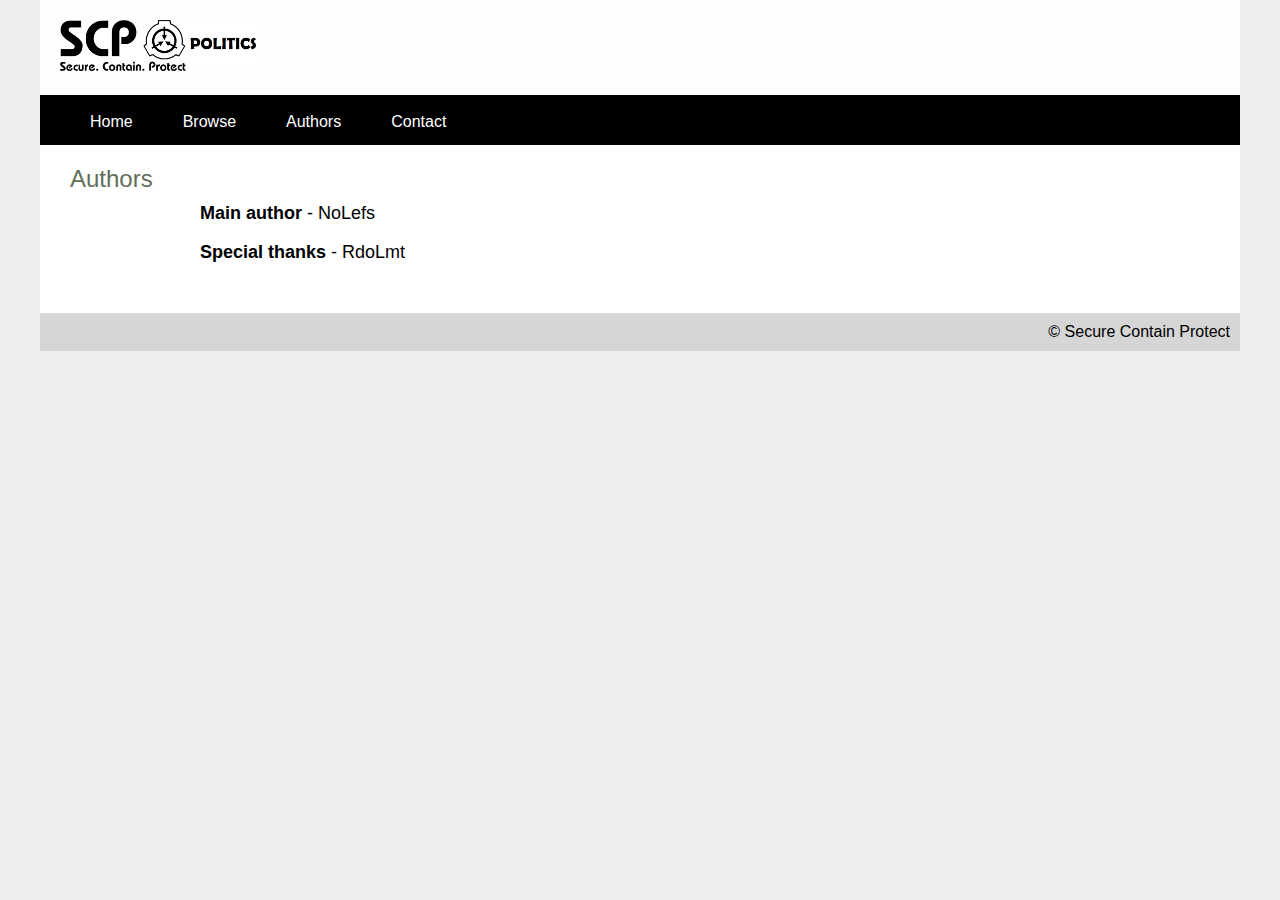
==== html/authors.html @ 2865f812 "Add files via upload" ====
<!DOCTYPE html>
<html lang="en">
<head>
    <meta charset="UTF-8">
    <meta http-equiv="X-UA-Compatible" content="IE=edge">
    <meta name="viewport" content="width=device-width, initial-scale=1.0">
    <link rel="stylesheet" href="../style.css">
    <title>Authors</title>
</head>
<div class="container">
    <div class="header">
        <img src="../Assets/logo.png" alt="">
    </div>
    <div class="menu">
        <li><a href="../index.html">Home</a> </li>
        <li><a href="scps.html">Browse</a></li>
        <li><a href="authors.html">Authors</a></li>
        <li><a href="contact.html">Contact</a></li>
    </div>
    <div class="welcome">
        <h1>Authors</h1>
    </div>
    <div class="content">
        <p><b>Main author</b> - NoLefs</p>
        <br>
        <p><b>Special thanks</b> - RdoLmt</p>
    </div>

    </div>
    <div class="footer">
        <p>&copy; Secure Contain Protect</p>
    </div>
</div>
<body>
    
</body>
</html>
---- style.css ----
*{
    font-family: Verdana, Geneva, Tahoma, sans-serif;
    margin: 0;
    padding: 0;
}

body{
    background-color: #EDEDED;
}
.container{
    max-width: 1200px;
    margin: auto;
    background-color: white;
}
/*Pأ¤is ja menأ¼أ¼*/
.header{
    background-color: rgb(255, 254, 254);
    padding-left: 50px;
    padding: 20px;
}
.header img {
    width: 200px;
}
.header h1{
    font-weight: 400;
}
.menu{
    display: block;
    clear: both; 
    height: 50px;
    background-color: rgb(0, 0, 0);
}
.menu li{
    display: block;
    float: left;
    padding-top: 18px;
    padding-left: 50px;

}
.menu a:hover{
    color: rgb(161, 66, 66);
}
.menu li a{
    text-decoration: none;
    color: rgb(255, 255, 255);;
    
}
/* Pأ¤is ja sisu */
.welcome h1{
    font-weight: 500;
    padding-top: 20px;
    padding-bottom: 10px;
    padding-left: 30px;
    color: rgb(99, 110, 91);
    background-color: rgb(255, 255, 255);
    font-size: 24px;
}

.content{
    padding-left: 160px;
    padding-right: 30px;
    padding-bottom: 50px;
    background-color: rgb(255, 255, 255);
    

}
.content li a{
    text-decoration: none;
    color:black;
}
.content li a:hover{
    color:rgb(63, 63, 63)
}
.content h1{
    font-size: 20px;
    color: rgb(59, 118, 138);
    font-weight: 600;
}
.content p, .content p a {
    font-size: 18px;
}
.content ul p{
    color: rgb(0, 0, 0);
}
.content p b {
    color: black;
}
.content img{
    padding-top: 20px;
    padding-bottom: 20px;
    height: 200px;
}

/* Tagariba*/
.footer{
    margin: auto;
    max-width: 1180px;
    text-align: right;
    padding: 10px;
    background-color: rgb(214, 214, 214);
}
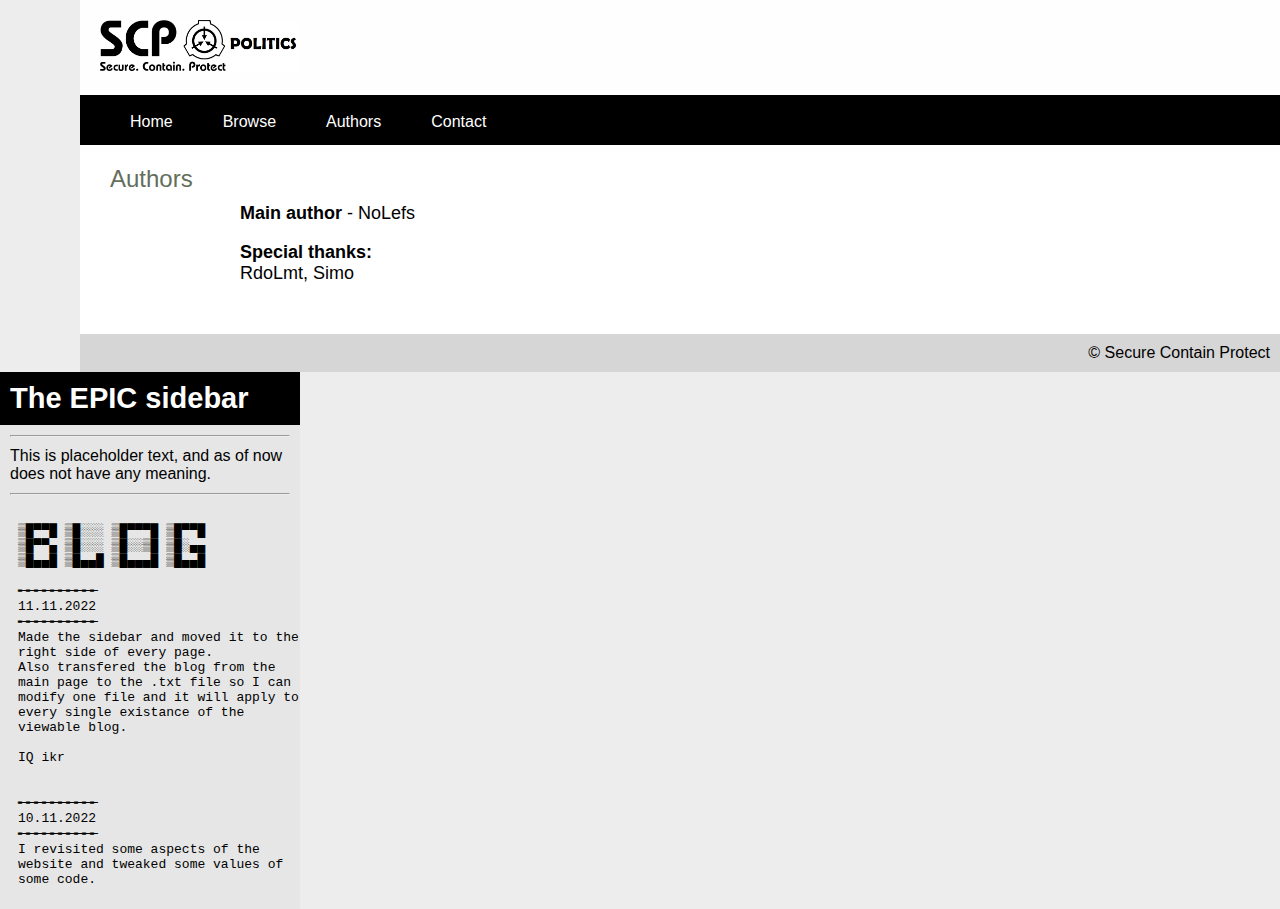
==== commit cd9b9e59: "Add files via upload" ====
--- a/html/authors.html
+++ b/html/authors.html
@@ -7,6 +7,7 @@
     <link rel="stylesheet" href="../style.css">
     <title>Authors</title>
 </head>
+<div class="container-main">
 <div class="container">
     <div class="header">
         <img src="../Assets/logo.png" alt="">
@@ -23,15 +24,29 @@
     <div class="content">
         <p><b>Main author</b> - NoLefs</p>
         <br>
-        <p><b>Special thanks</b> - RdoLmt</p>
+        <p><b>Special thanks:</b><br>
+        RdoLmt, Simo</p>
     </div>
 
-    </div>
     <div class="footer">
         <p>&copy; Secure Contain Protect</p>
     </div>
 </div>
 <body>
-    
+    <div class="sidebar">
+        <div class="menu-sidebar">
+            <p>The EPIC sidebar</p>
+            
+        </div>
+        <div class="text-sidebar">
+            <hr>
+            <p>This is placeholder text, and as of now does not have any meaning.</p>
+            <hr>
+            <object data="../Assets/Blog.txt" width="300" height="400">
+                Not supported
+            </object>
+        </div>
+    </div>
+</div>
 </body>
 </html>
--- a/style.css
+++ b/style.css
@@ -7,9 +7,54 @@
 body{
     background-color: #EDEDED;
 }
+/* SIDEBAR */
+
+.sidebar{
+    margin-right: auto;
+    margin-left: 0;
+    display: flex;
+    flex-direction: column-reverse;
+    justify-content: flex-end;
+    max-width: 300px;
+    background-color: rgb(230, 230, 230);
+}
+
+.menu-sidebar{
+    display: flex;
+    order: 1;
+    color: rgb(255, 255, 255);
+    font-weight: bold;
+    font-size: 29px;
+    padding: 10px;
+    background-color: rgb(0, 0, 0);
+}
+
+
+.text-sidebar{
+    padding: 10px;
+    color: rgb(0, 0, 0);
+}
+.text-sidebar p{
+    padding-top: 10px;
+    padding-bottom: 10px;
+}
+
+
+/* SIDEBAR */
+
+.container-main{
+    display: flex;
+    flex-flow: row wrap;
+}
+
 .container{
-    max-width: 1200px;
+    display: flex;
+    flex-flow: column nowrap;
     margin: auto;
+    margin-right: 0;
+    margin-top: 0px;
+    
+    width: 1200px;
     background-color: white;
 }
 /*Pأ¤is ja menأ¼أ¼*/
@@ -93,7 +138,7 @@
 
 /* Tagariba*/
 .footer{
-    margin: auto;
+    
     max-width: 1180px;
     text-align: right;
     padding: 10px;
